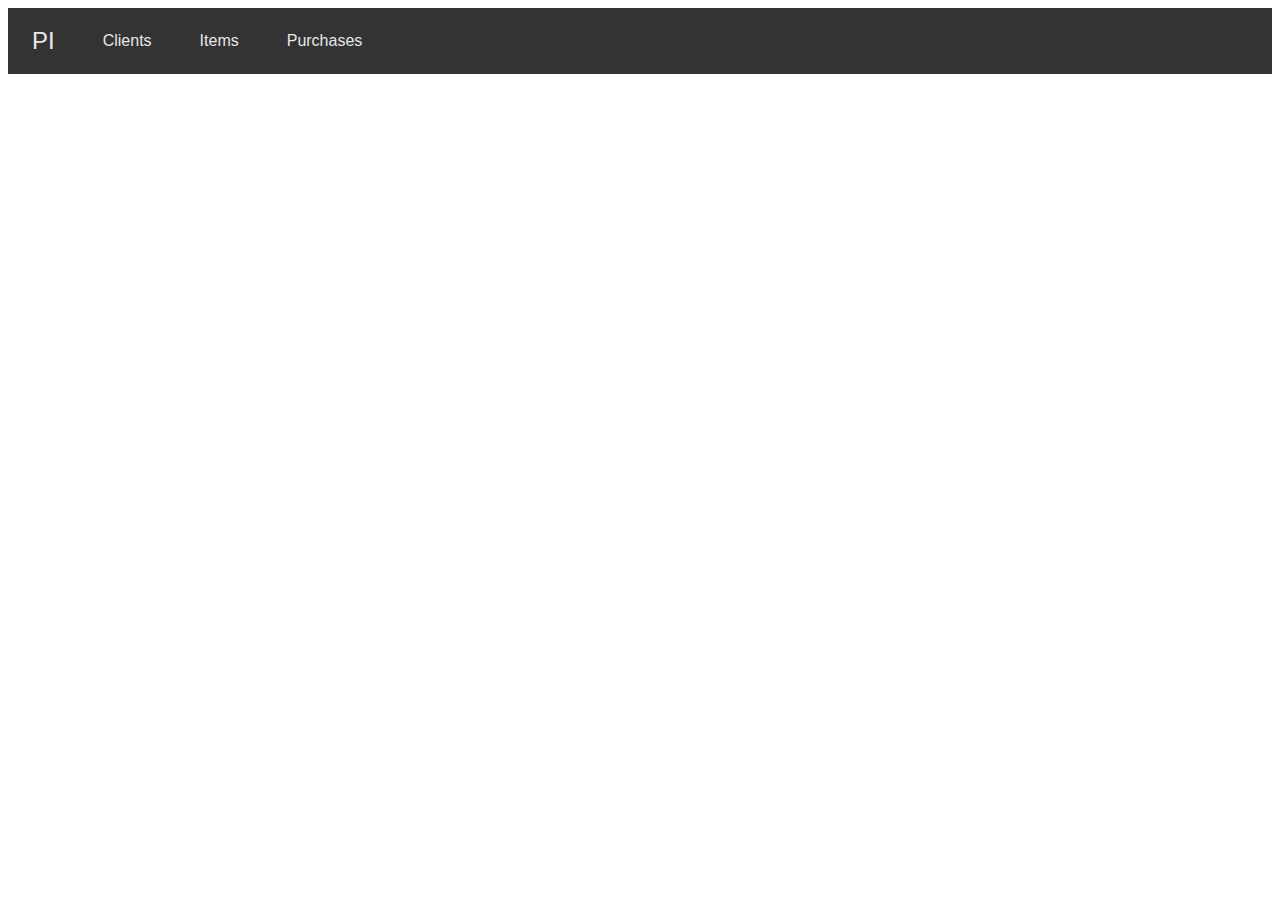
==== index.html @ bb4436e0 "Initial" ====
<!DOCTYPE html>
<html>

<head>
    <script src="scripts/jquery.js"></script>
    <!-- <script src="scripts/request.js"></script> -->
    <script src="scripts/srcipt.js"></script>
    <link rel="stylesheet" href="styles/css.css">
</head>

<body>

    <nav class="navbar">
        <a class="brand" href="#">PI</a>
        <ul>
            <li id="nav-client">
                <a href="#">Clients</a>
            </li>
            <li id="nav-items">
                <a href="#">Items</a>
            </li>
            <li id="nav-purchases">
                <a href="#">Purchases</a>
            </li>
        </ul>
    </nav>

    <div id="content">
        <section id="content-clients">
            <table id="client-table">
                <caption>Clients</caption>
                <tr>
                    <th>Client Name</th>
                    <th>Is Organization</th>
                    <th>Address</th>
                    <th>Phone</th>
                    <th>ID</th>
                </tr>
            </table>
        </section>
        <section id="content-items">
            <table id="item-table">
                <caption>Items</caption>
                <tr>
                    <th>Name</th>
                    <th>Price</th>
                    <th>Quantity</th>
                    <th>Categories</th>
                    <th>ID</th>
                </tr>
            </table>
        </section>
        <section id="content-purchases">
            <table id="purchasе-table">
                <caption>Made Purchases</caption>
                <tr>
                    <th>Client Name</th>
                    <th>Payed Amount</th>
                    <th>Date</th>
                    <th>Items</th>
                    <th>ID</th>
                </tr>
            </table>
        </section>
    </div>

</body>

</html>
---- styles/css.css ----
body {
  font-family: sans-serif;
}

a {
    text-decoration: none;
  }
  
.navbar {
  background-color: #333333;
  display: flex;
  align-items:center;
}
  
.navbar a {
  color: #e7e7e7;
}
  
.navbar .brand {
  display: block;
  padding: 0 24px;
  font-size: 24px;
}
  
.navbar ul {
  margin: 0;
  padding: 0;
  list-style-type: none;
  display: flex;
  align-items:center;
  justify-content: flex-start;
}
  
.navbar ul li a {
  color: #e7e7e7;
  padding: 24px;
  display: block;
}
  
.navbar ul a:hover,
.navbar ul a:focus,
.navbar ul .active {
  background-color: #272727;
}




table {
  border-collapse: collapse;
}
  
caption {
  font-weight: bold;
  font-size: 24px;
  text-align: left;
  color: #333;
}

tr:nth-child(odd) {
  background: #CCC
}
  
th {
   width: 20%;
  background-color: #333;
  color: white;
  font-size: 0.875rem;
  text-transform: uppercase;
  letter-spacing: 2%;
}

th, td {
  border: 1px solid black;
  padding: 8px;
}
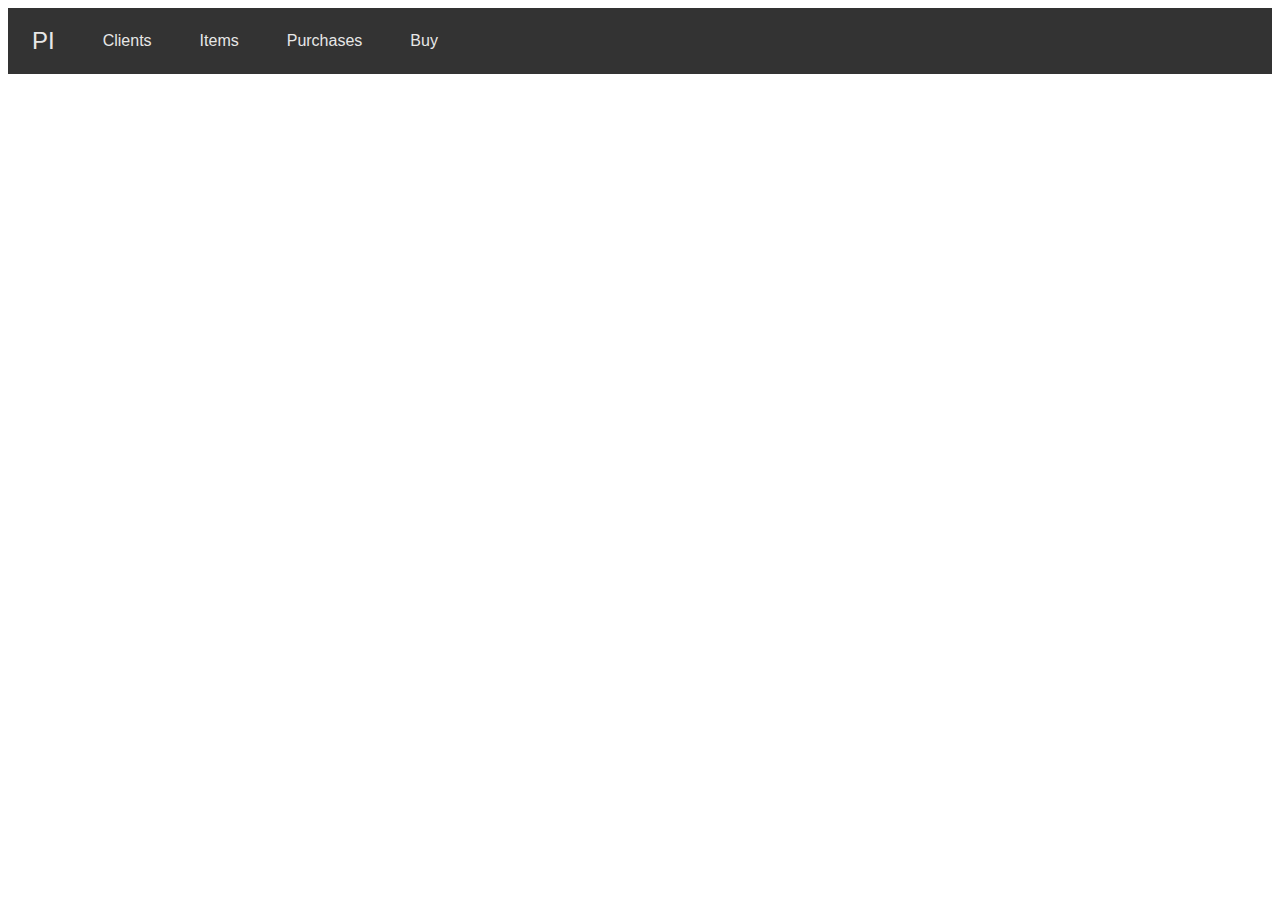
==== commit d1d15705: "Creating new purchase" ====
--- a/index.html
+++ b/index.html
@@ -21,6 +21,9 @@
             </li>
             <li id="nav-purchases">
                 <a href="#">Purchases</a>
+            </li>
+            <li id="nav-buy">
+                <a href="#">Buy</a>
             </li>
         </ul>
     </nav>
@@ -62,8 +65,19 @@
                 </tr>
             </table>
         </section>
+        <section id="content-buy">
+            <form id="myForm" action="index.html">
+                <input type="text" value="Hello there">
+                <select id="client-select"></select>
+                <input type="submit" value="Go">
+
+                <div id="checkbox-select">
+
+                </div>
+
+            </form>
+        </section>
     </div>
-
 </body>
 
 </html>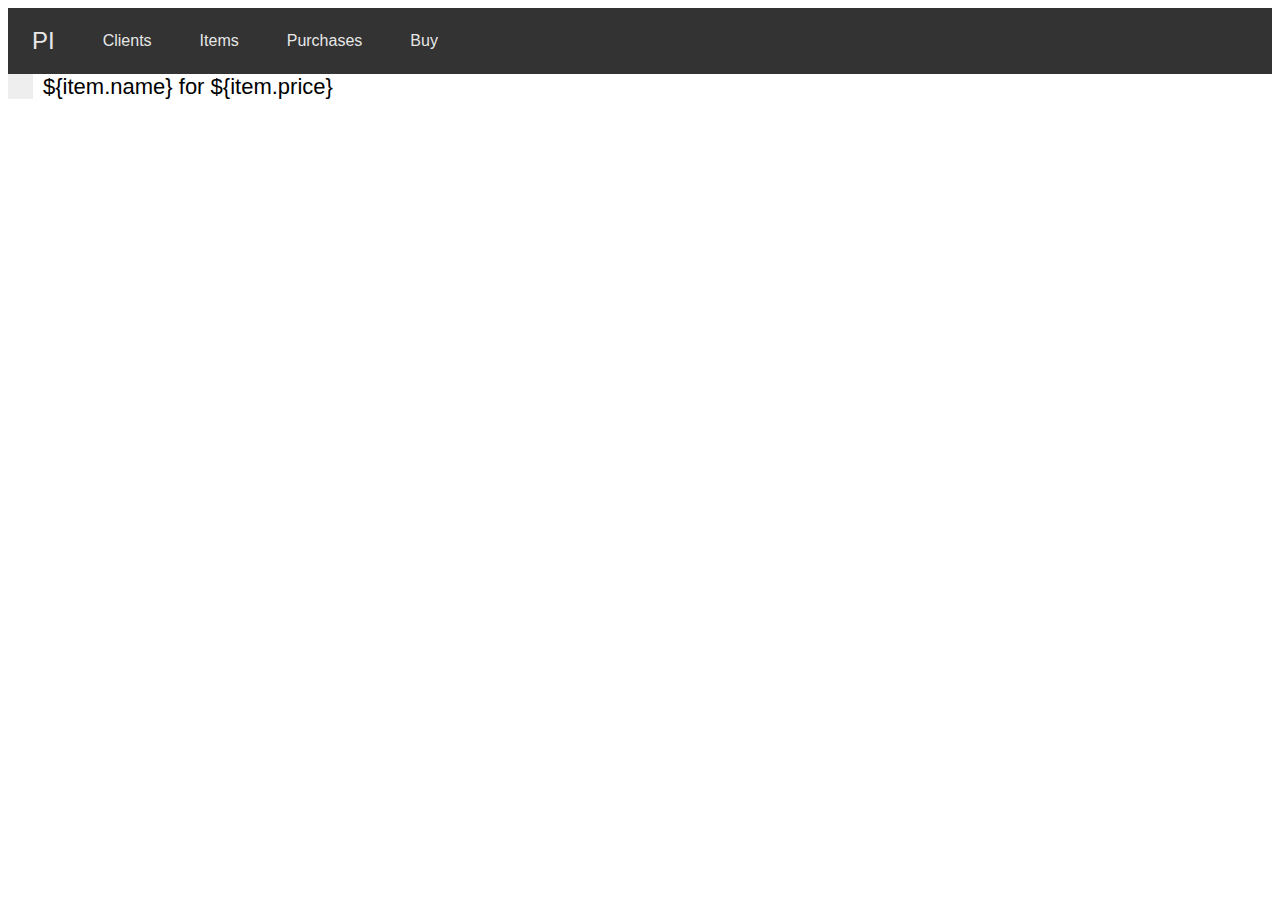
==== commit e40fde5b: "." ====
--- a/index.html
+++ b/index.html
@@ -66,18 +66,30 @@
             </table>
         </section>
         <section id="content-buy">
-            <form id="myForm" action="index.html">
-                <input type="text" value="Hello there">
-                <select id="client-select"></select>
-                <input type="submit" value="Go">
+            <form id="myForm">
+                <div id="form-client">
+                    <input id="purchase-button" type="submit" value="Make Purchase">
 
-                <div id="checkbox-select">
+                    <div class="select">
+                        <select id="client-select"></select>
+                    </div>
+                </div>
+                <div id="form-items">
+                    <div class="info">Total purchase price <b><span id="total-price">0</span> BGN</b></div>
 
+                    <div id="checkbox-select"></div>
                 </div>
-
             </form>
         </section>
     </div>
+
+    <label class="container">
+        <label>${item.name}</label>
+        <span>for</span>
+        <label for="item-checkbox-${i}" class="item-price" value="${item.price}">${item.price}</label>
+        <input type="checkbox" id="item-checkbox-${i}" class="item-choice" value="${item.id}">
+        <span class="checkmark"></span>
+    </label>
 </body>
 
 </html>--- a/styles/css.css
+++ b/styles/css.css
@@ -73,4 +73,118 @@
 th, td {
   border: 1px solid black;
   padding: 8px;
+}
+
+
+
+
+
+
+.container {
+  display: block;
+  position: relative;
+  padding-left: 35px;
+  margin-bottom: 12px;
+  cursor: pointer;
+  font-size: 22px;
+}
+
+.container input {
+  position: absolute;
+  opacity: 0;
+  cursor: pointer;
+  height: 0;
+  width: 0;
+}
+
+
+.checkmark {
+  position: absolute;
+  top: 0;
+  left: 0;
+  height: 25px;
+  width: 25px;
+  background-color: #eee;
+}
+
+.container:hover input ~ .checkmark {
+  background-color: #ccc;
+}
+
+.container input:checked ~ .checkmark {
+  background-color: #333;
+}
+
+.checkmark:after {
+  content: "";
+  position: absolute;
+  display: none;
+}
+
+.container input:checked ~ .checkmark:after {
+  display: block;
+}
+
+.container .checkmark:after {
+  left: 9px;
+  top: 5px;
+  width: 5px;
+  height: 10px;
+  border: solid white;
+  border-width: 0 3px 3px 0;
+  -webkit-transform: rotate(45deg);
+  -ms-transform: rotate(45deg);
+  transform: rotate(45deg);
+}
+
+
+select {
+  outline: 0;
+  background: white;
+  width: 100%;
+  height: 100%;
+  color: black;
+  cursor: pointer;
+  border: 1px solid black;
+  border-radius: 3px;
+}
+
+.select {
+  display: block;
+  width: 175px;
+  height: 35px;
+  line-height: 3;
+  overflow: hidden;
+  border-radius: .25em;
+  padding-bottom: 10px;
+}
+
+#purchase-button {
+  background-color: #333;
+  border: none;
+  color: white;
+  padding: 12px;
+  text-align: center;
+  text-decoration: none;
+  display: inline-block;
+  font-size: 16px;
+  margin: 4px 2px;
+  cursor: pointer;
+  border-radius: 8px;
+}
+
+#form-client {
+  width: 25%;
+  float: left;
+}
+
+#form-items {
+  width: 60%;
+  float: left;
+}
+
+div.info {
+  color: #333;
+  font-size: 35px;
+  margin-bottom: 20px;
 }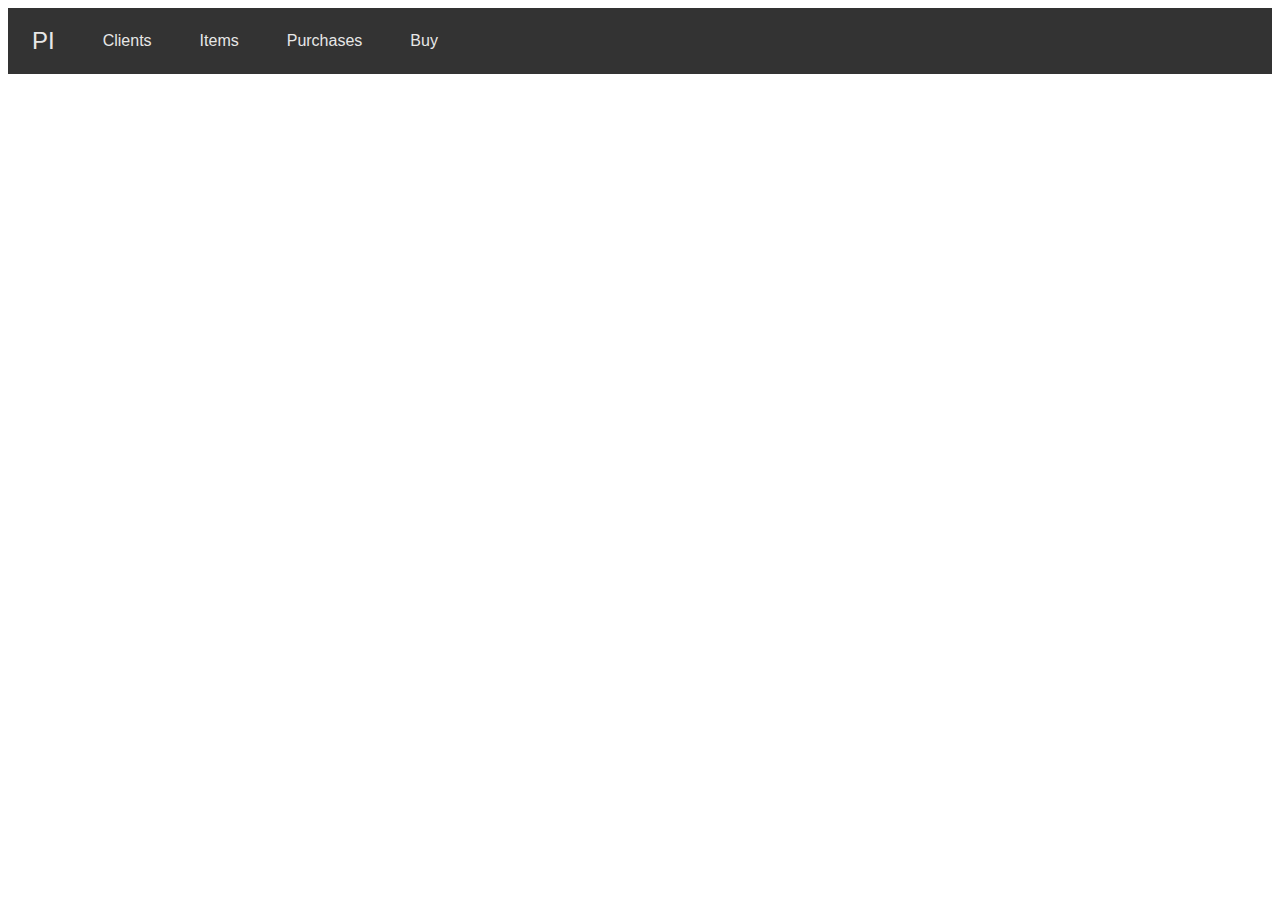
==== commit fcb536a6: "Some refactoring" ====
--- a/index.html
+++ b/index.html
@@ -83,13 +83,6 @@
         </section>
     </div>
 
-    <label class="container">
-        <label>${item.name}</label>
-        <span>for</span>
-        <label for="item-checkbox-${i}" class="item-price" value="${item.price}">${item.price}</label>
-        <input type="checkbox" id="item-checkbox-${i}" class="item-choice" value="${item.id}">
-        <span class="checkmark"></span>
-    </label>
 </body>
 
 </html>--- a/styles/css.css
+++ b/styles/css.css
@@ -80,7 +80,7 @@
 
 
 
-.container {
+.item-checkbox {
   display: block;
   position: relative;
   padding-left: 35px;
@@ -89,14 +89,14 @@
   font-size: 22px;
 }
 
-.container input {
+/* Hide the browser's default checkbox */
+.item-checkbox input {
   position: absolute;
   opacity: 0;
   cursor: pointer;
   height: 0;
   width: 0;
 }
-
 
 .checkmark {
   position: absolute;
@@ -107,25 +107,28 @@
   background-color: #eee;
 }
 
-.container:hover input ~ .checkmark {
+/* On mouse-over, add a grey background color */
+.item-checkbox:hover input ~ .checkmark {
   background-color: #ccc;
 }
 
-.container input:checked ~ .checkmark {
+/* When the checkbox is checked, add a blue background */
+.item-checkbox input:checked ~ .checkmark {
   background-color: #333;
 }
 
+/* Create the checkmark/indicator (hidden when not checked) */
 .checkmark:after {
-  content: "";
+  content: ".";
   position: absolute;
   display: none;
 }
 
-.container input:checked ~ .checkmark:after {
+.item-checkbox input:checked ~ .checkmark:after {
   display: block;
 }
 
-.container .checkmark:after {
+.item-checkbox .checkmark:after {
   left: 9px;
   top: 5px;
   width: 5px;
